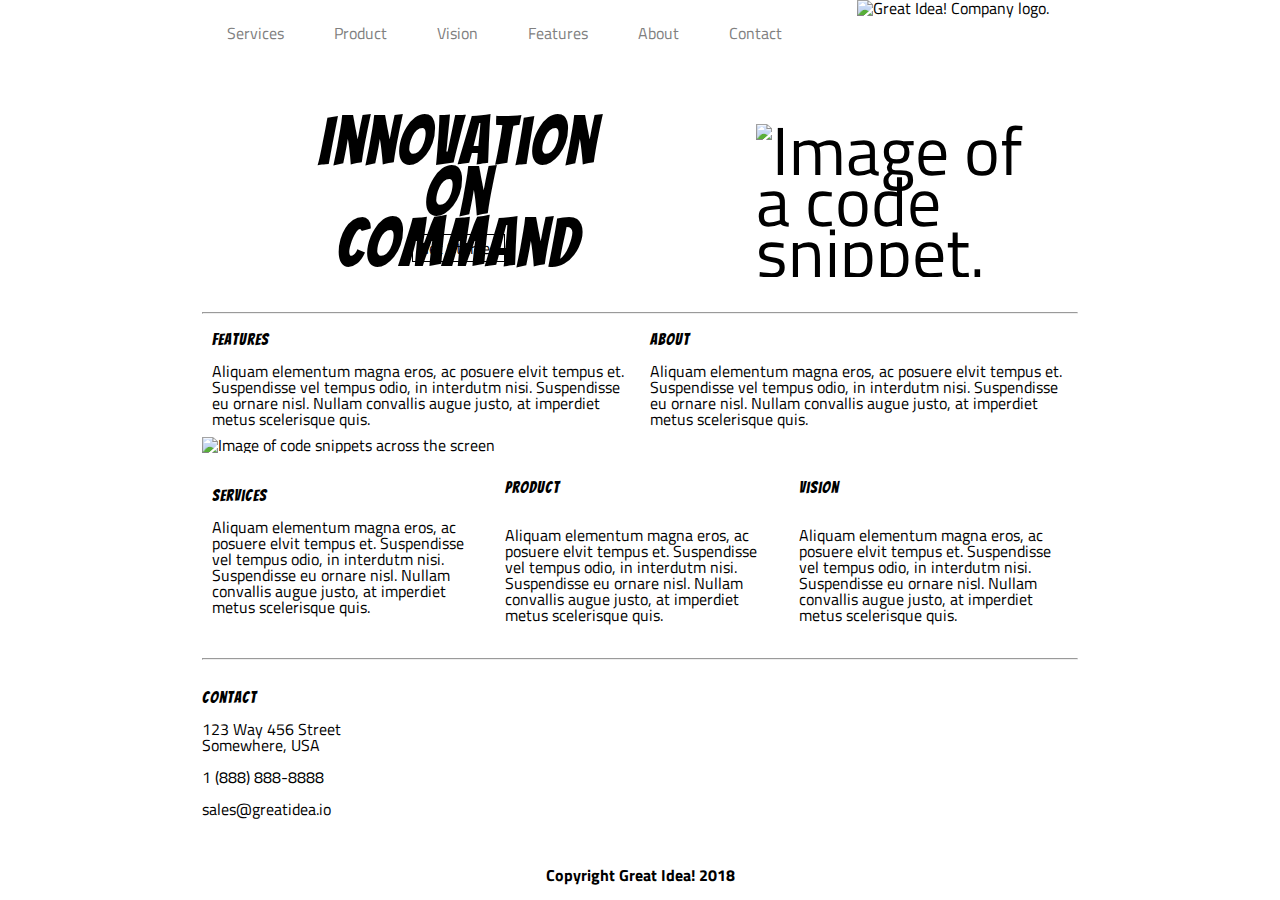
==== great-idea/index.html @ 8eb46ae7 "commit refactor and services" ====
<!doctype html>

<html lang="en">

<head>
  <meta charset="utf-8">

  <title>Great Idea!</title>

  <link href="https://fonts.googleapis.com/css?family=Bangers|Titillium+Web" rel="stylesheet">
  <link rel="stylesheet" href="css/index.css">

  <!--[if lt IE 9]>
    <script src="https://cdnjs.cloudflare.com/ajax/libs/html5shiv/3.7.3/html5shiv.js"></script>
  <![endif]-->
</head>

<body>
  <div class="nav">
    <nav>
      <a href="services.html">Services</a>
      <a href="services.html">Product</a> 
      <a href="services.html">Vision</a>  
      <a href="services.html">Features</a>  
      <a href="services.html">About</a> 
      <a href="services.html">Contact</a> 
      <img class="logo" src="img/logo.png" alt="Great Idea! Company logo.">
    </nav>
  </div>

  <header>
    <div class="title">
        <h1 class="title-child1">Innovation</br>
        On</br>
        Command</h1>
    
      <img class="title-child2" src="img/header-img.png" alt="Image of a code snippet.">
    
  </div>
  <button class="title-child3">Get Started</button>
  
  </header>

  <hr>

  <section class='top-content'>
    <div class="features">
        <h2>Features</h2>
        <p>Aliquam elementum magna eros, ac posuere elvit tempus et. Suspendisse vel tempus odio, in interdutm nisi. Suspendisse eu ornare nisl. Nullam convallis augue justo, at imperdiet metus scelerisque quis.</p>
    </div>
    
    <div class="about">
        <h2>About</h2>
        <p>Aliquam elementum magna eros, ac posuere elvit tempus et. Suspendisse vel tempus odio, in interdutm nisi. Suspendisse eu ornare nisl. Nullam convallis augue justo, at imperdiet metus scelerisque quis.</p>
    </div>
  </section>

  <img class="middle-img" src="img/mid-page-accent.jpg" alt="Image of code snippets across the screen">

  <section class='bottom-content'>
      <div class="services">
        <h2>Services</h2>
        <p>Aliquam elementum magna eros, ac posuere elvit tempus et. Suspendisse vel tempus odio, in interdutm nisi. Suspendisse eu ornare nisl. Nullam convallis augue justo, at imperdiet metus scelerisque quis.</p>
    </div>
    
    <div class="products">
        <h2> Product</h2>
        <p>Aliquam elementum magna eros, ac posuere elvit tempus et. Suspendisse vel tempus odio, in interdutm nisi. Suspendisse eu ornare nisl. Nullam convallis augue justo, at imperdiet metus scelerisque quis.</p>
    </div>
  
    <div class="vision">
        <h2>Vision</h2>
        <p>Aliquam elementum magna eros, ac posuere elvit tempus et. Suspendisse vel tempus odio, in interdutm nisi. Suspendisse eu ornare nisl. Nullam convallis augue justo, at imperdiet metus scelerisque quis.</p>
    </div>

  </section>

  <hr>

  <section class='contact'>
    <h2>Contact</h2>
    <p>123 Way 456 Street</p>
    <p>Somewhere, USA</p>
    <br>
    <p>1 (888) 888-8888</p>
    <br>
    <p>sales@greatidea.io</p>
  </section>

  <footer>
    Copyright Great Idea! 2018
  </footer>

</body>

</html>
---- great-idea/css/index.css ----
/* http://meyerweb.com/eric/tools/css/reset/ 
   v2.0 | 20110126
   License: none (public domain)
*/

html, body, div, span, applet, object, iframe,
h1, h2, h3, h4, h5, h6, p, blockquote, pre,
a, abbr, acronym, address, big, cite, code,
del, dfn, em, img, ins, kbd, q, s, samp,
small, strike, strong, sub, sup, tt, var,
b, u, i, center,
dl, dt, dd, ol, ul, li,
fieldset, form, label, legend,
table, caption, tbody, tfoot, thead, tr, th, td,
article, aside, canvas, details, embed, 
figure, figcaption, footer, header, hgroup, 
menu, nav, output, ruby, section, summary,
time, mark, audio, video {
	margin: 0;
	padding: 0;
	border: 0;
	font-size: 100%;
	font: inherit;
	vertical-align: baseline;
}
/* HTML5 display-role reset for older browsers */
article, aside, details, figcaption, figure, 
footer, header, hgroup, menu, nav, section {
	display: block;
}
body {
	line-height: 1;
}
ol, ul {
	list-style: none;
}
blockquote, q {
	quotes: none;
}
blockquote:before, blockquote:after,
q:before, q:after {
	content: '';
	content: none;
}
table {
	border-collapse: collapse;
	border-spacing: 0;
}

/* Set every element's box-sizing to border-box */
* {
    box-sizing: border-box;
}

html, body {
    height: 100%;
    font-family: 'Titillium Web', sans-serif;
}

h1, h2, h3, h4, h5 {
    font-family: 'Bangers', cursive;
    letter-spacing: 1px;
    margin-bottom: 15px;
}

/* Your code starts here! */

nav {
	display: flex;
	justify-content: flex-start;
	width: 100%;
	text-align: left;
}

.nav {
	display: flex;
	flex-direction: row;
	justify-content: space-around;
}
nav a {
	text-decoration: none;
	color: grey;
	padding: 25px;
}

nav .logo {
	padding-left: 50px;
	height: 100%;
	width: 100%;
}

header {
	line-height: 0.75;
	margin: 50px 0px 50px 50px;
	width: 876px;
}

.title {
	font-size: 68px;
	display: flex;
	flex-wrap: wrap;
	align-items: center;
	justify-content: space-around;
}


.title-child1 {
	display: flex;
	text-align: center;
	width: 35%;
}

.title-child2 {
	width: 35%;
	display: flex;
}

.title-child3 {
	display: flex;
	flex-wrap: wrap;
	justify-content: space-around;
	flex-direction: column;

}

.title-child3 {
	font-size: 16px;
	font-family: 'Titillium Web', sans-serif;
	border: 1px solid black;
	color: black;
	background-color: white;
	margin: -50px 0px 0px 160px;
	text-align: center;
}

header img {
	display: flex;
	width: 35%;
}

.top-content {
	display: flex;
	justify-content: space-between;
	width: 100%;
}

.top-content div {
	display: flex;
	flex-direction: column;
	justify-content: space-evenly;
	width: 50%;
	padding: 10px;
}

.middle-img {
	display: flex;
	justify-content: center;
}

.bottom-content {
	display: flex;
	justify-content: space-between;
	width: 100%;
}

.bottom-content div {
	display: flex;
	flex-direction: column;
	justify-content: space-evenly;
	width: 33%;
	padding: 10px;
}

.contact {
	margin-top: 30px;
}

body { /* centers the website */
	width: 876px;
	margin: 0 auto;
}

footer {
	margin-top: 50px;
	text-align: center;
}


/* Services css */

.services{
	display: flex;
	justify-content: flex-start;
	flex-direction: column;
	width: 100%;
	margin: 25px 0px;
0px;
}

.container {
	display: flex;
	justify-content: space-around;
}

.col {
	border: 1px solid black;
	margin: 20px 20px;
	padding: 20px 20px;
	width: 50%;
	background-color: #d2d2d2;
}

.botcol {
	
	margin: 20px 20px;
	padding: 20px 20px;
	width: 50%;
	
}

.learnbutton {
	display: flex;
	flex-direction: column;
	justify-content: left;
	border: 1px solid black;
	border-radius: 5px;
	padding: 10px 25px;
	margin: 10px -5px -10px 0px;
	background-color: white;
	
}

.hr2 {
	padding: 1px;
	background-color: black;
}

.list {
	list-style-type: square;
	padding: 5px 25px;
	line-height: 2.5;
}
footer {
	font-weight: bold;
	text-align: center;
}

li {
	margin: 10px 0;
	list-style-type: square;
}
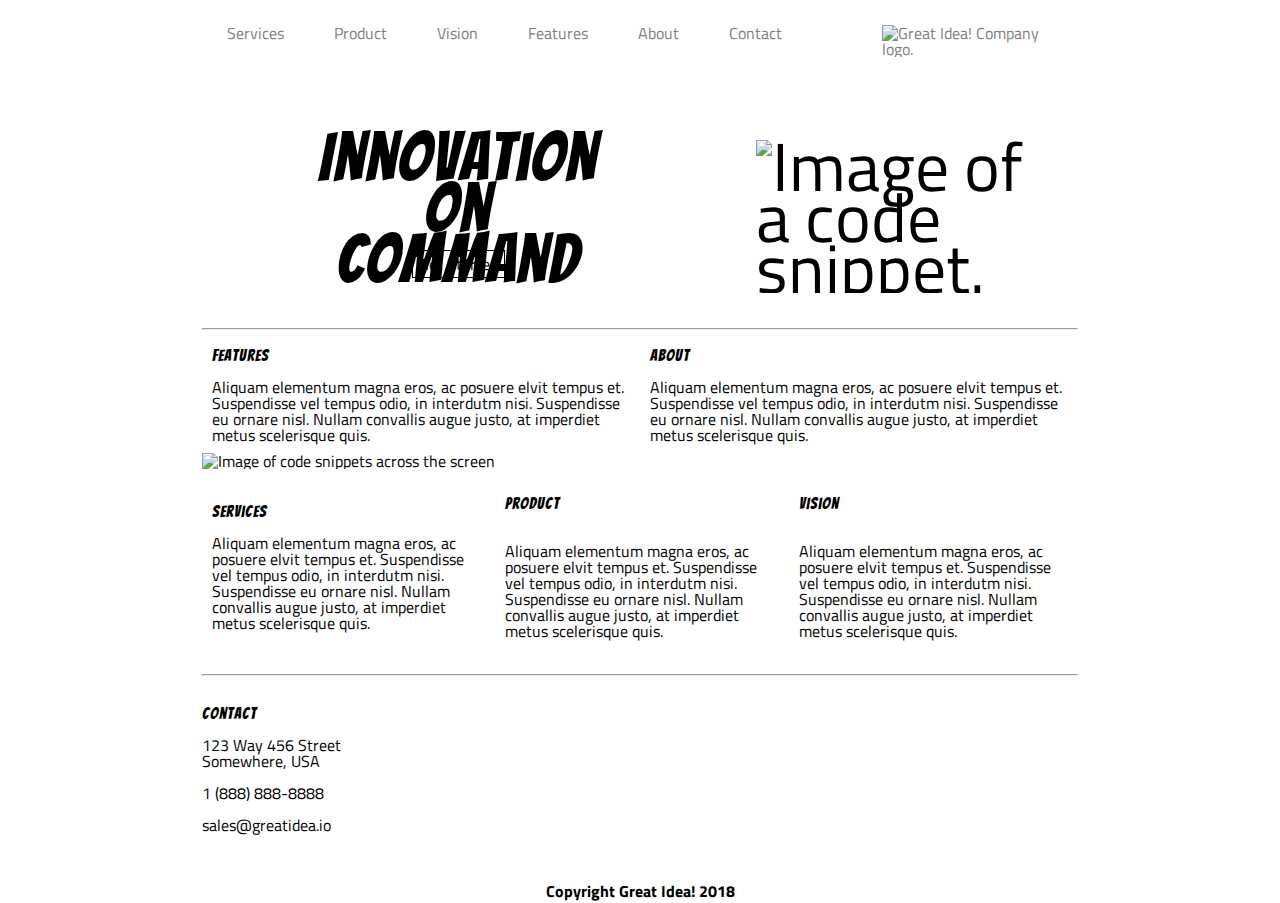
==== commit 402fe9a5: "changes for link to logo" ====
--- a/great-idea/index.html
+++ b/great-idea/index.html
@@ -24,7 +24,7 @@
       <a href="services.html">Features</a>  
       <a href="services.html">About</a> 
       <a href="services.html">Contact</a> 
-      <img class="logo" src="img/logo.png" alt="Great Idea! Company logo.">
+      <a href="index.html"><img class="logo" src="img/logo.png" alt="Great Idea! Company logo."></a>
     </nav>
   </div>
 
--- a/great-idea/css/index.css
+++ b/great-idea/css/index.css
@@ -194,7 +194,6 @@
 	flex-direction: column;
 	width: 100%;
 	margin: 25px 0px;
-0px;
 }
 
 .container {
@@ -248,4 +247,9 @@
 li {
 	margin: 10px 0;
 	list-style-type: square;
+}
+
+.logo {
+	display: flex;
+	align-content: space-between
 }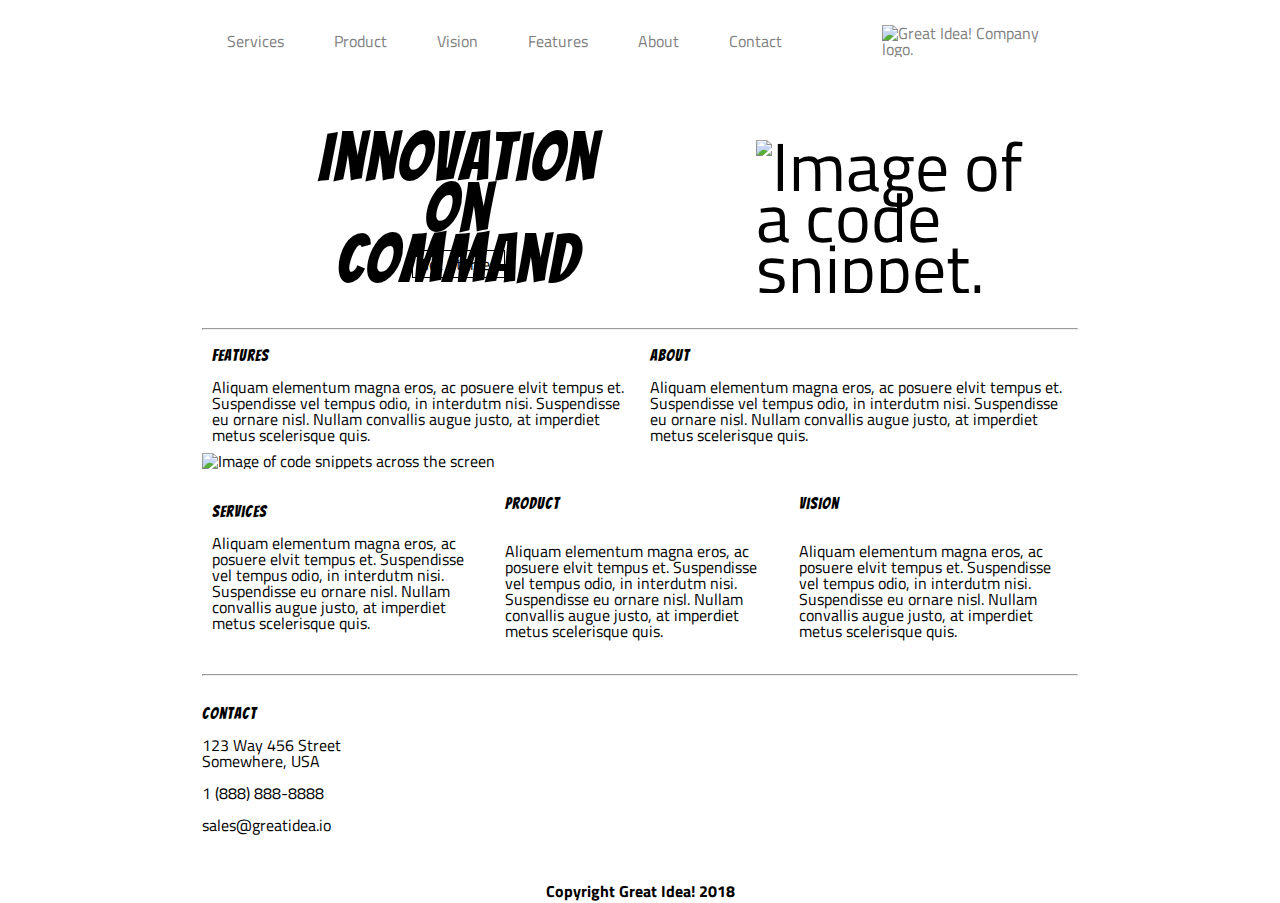
==== commit 8af5343b: "changes to a hrefs in nav" ====
--- a/great-idea/index.html
+++ b/great-idea/index.html
@@ -19,15 +19,15 @@
   <div class="nav">
     <nav>
       <a href="services.html">Services</a>
-      <a href="services.html">Product</a> 
-      <a href="services.html">Vision</a>  
-      <a href="services.html">Features</a>  
-      <a href="services.html">About</a> 
-      <a href="services.html">Contact</a> 
+      <a href="#">Product</a> 
+      <a href="#">Vision</a>  
+      <a href="#">Features</a>  
+      <a href="#">About</a> 
+      <a href="#">Contact</a> 
       <a href="index.html"><img class="logo" src="img/logo.png" alt="Great Idea! Company logo."></a>
     </nav>
   </div>
-
+ 
   <header>
     <div class="title">
         <h1 class="title-child1">Innovation</br>
--- a/great-idea/css/index.css
+++ b/great-idea/css/index.css
@@ -67,9 +67,9 @@
 
 nav {
 	display: flex;
-	justify-content: flex-start;
-	width: 100%;
-	text-align: left;
+	justify-content: left;
+	align-items: center;
+	width: 100%;
 }
 
 .nav {
